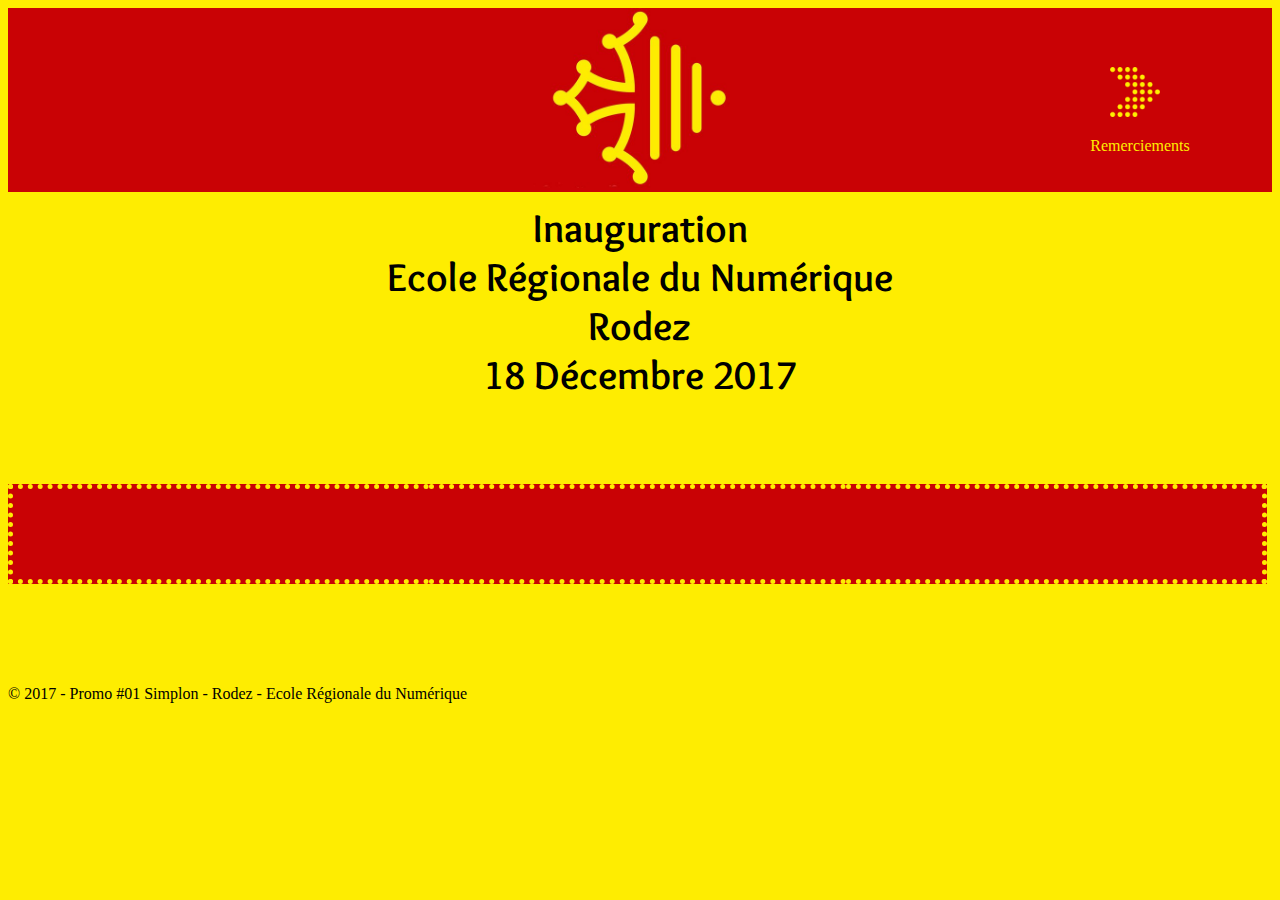
==== index.html @ cccc9060 "chemin jsquery" ====
<!-- *********************************************
	Nom de fichier / projet : index.html / Ribbon
	Auteur : Grégory et Ana
	Date de création : 12/12/17 11h43
	Date de modification : 12/12/17 11h45
	Description : Programme qui permet de couper un ruban 
					pour une cérémonie d'inauguration
**************************************************--> 

<!DOCTYPE html>
<html lang="fr">
	<head>
		<meta charset="utf-8" />
		<title>Inauguration Salle</title>
		<link rel="stylesheet" type="text/css" href="style.css"/>
	</head>
	<body>
		<!-- En tête de la page-->
		<header>
			<div class="imageDeFond">
				<img src="images/logo-occitanie-pyrenees-mediterannee.jpg" class="log-occitanie"/>

			</div>
			<div class="arrow">
				<a href="index2.html"><img src="images/dot-arrow.png" class="fleche" /></a>
				<p class="text-fleche">Remerciements</p>
			</div>
			<div class = "txt-ribbon">
					Inauguration<br />
					Ecole Régionale du Numérique<br />
					Rodez<br />
					18 Décembre 2017	
			</div>

			<!-- Titre -->
			<!-- Logo -->
		</header>

		<!-- Corps de la page -->
		<section class="container">
				<div class="ribbon-left">
				</div>
				<div class="ribbon-middle-1" >
				</div>
				<div class="ribbon-middle-2">
				</div>
				<div class="ribbon-right">
				</div>
			<!-- Ruban -->
			<!-- button pour couper-->
			<!-- Ciseaux icone -->
		</section>
		<!-- Pied de page-->
		<footer>
			<!-- logo -->
			<!-- Mentions légal-->
			<p>&copy 2017 - Promo #01 Simplon - Rodez - Ecole Régionale du Numérique</p>
		</footer>
		<script src="jquery/dist/jquery.js"></script>
		<script type="text/javascript" src="js/app.js"></script>
	</body>
</html>



<!-- Crédits pour la partie confetti: http://rachelkozemczak.com -->
---- style.css ----
/************************************************************
** Nom du fichier / projet : style.css / Ribbon           **
** Auteur: Grégory et Ana                                 **
** Date de création: 12/12/17 12h55                       **
** Date de modification: 12/12/17 12h57					  **
** Description: feuille de style du projet Inauguration   ** 
***********************************************************/

/*fonts*/
@import url('https://fonts.googleapis.com/css?family=Overlock');
/** header **/
body{
	
	background-color: #feed01;
	/*cursor: url("images/scissors.png"), pointer;*/
	/*background-image: url("images/logo-occitanie-pyrenees-mediterannee.jpg");*/
}

body section, body footer{
	cursor: url("images/scissors.png"), pointer;
}
.imageDeFond {
	text-align: center;   
	background-color: #c90205;*/
}

.log-occitanie{
	height: 180px;
}

.arrow{
	text-align: center;
	margin-left: 1000px;
	margin-top:-125px;
}
body .fleche{
	height: 50px;
	margin-right: 10px;
}
body .text-fleche{
	color: #feed01;
}


.txt-ribbon{
	padding-top: 0.8em;
	text-align: center;
	font-weight: bold;
	font-family: 'Overlock',cursive;
	font-size: 40px;
}


/** body **/

.section-ribbon{
	border: 5px dotted #feed01;
	height: 90px;
	width: 100%;
	background: #c90205;
	vertical-align: middle;
}

.container {
	display: flex;
	justify-content: center;
	justify-content: space-around;
	align-items: center;
	height: 30vh;
}

.ribbon-left {
	border-left: 5px dotted #feed01;
	border-top: 5px dotted #feed01;
	border-bottom: 5px dotted #feed01;
	height: 90px;
	width: 100%;
	background: #c90205;
	vertical-align: middle;
}

.ribbon-middle-1 {
	border-top: 5px dotted #feed01;
	border-bottom: 5px dotted #feed01;
	height: 90px;
	width: 100%;
	background: #c90205;
	vertical-align: middle;
	transition-property: transform;
	transition-duration: 1s;
	transition-timing-function: ease;
	text-align: center
}
.ribbon-middle-2 {
	text-align: center;
	/*color: #feed01;*/
	font-size: 2em;
	border-top: 5px dotted #feed01;
	border-bottom: 5px dotted #feed01;
	border-right: 5px dotted #feed01;
	height: 90px;
	width: 100%;
	background: #c90205;
	vertical-align: middle;
}
.ribbon-right {
	border-right: 5px dotted #feed01;
	border-top:5px dotted #feed01;
	border-bottom: 5px dotted #feed01;
}

/**section 2**/

.date h2 {
	font-family: 'Overlock',cursive;
	padding: 4em;
	display: block;
	text-align: left;
	color: #000;
	font-size: xx-large;
}
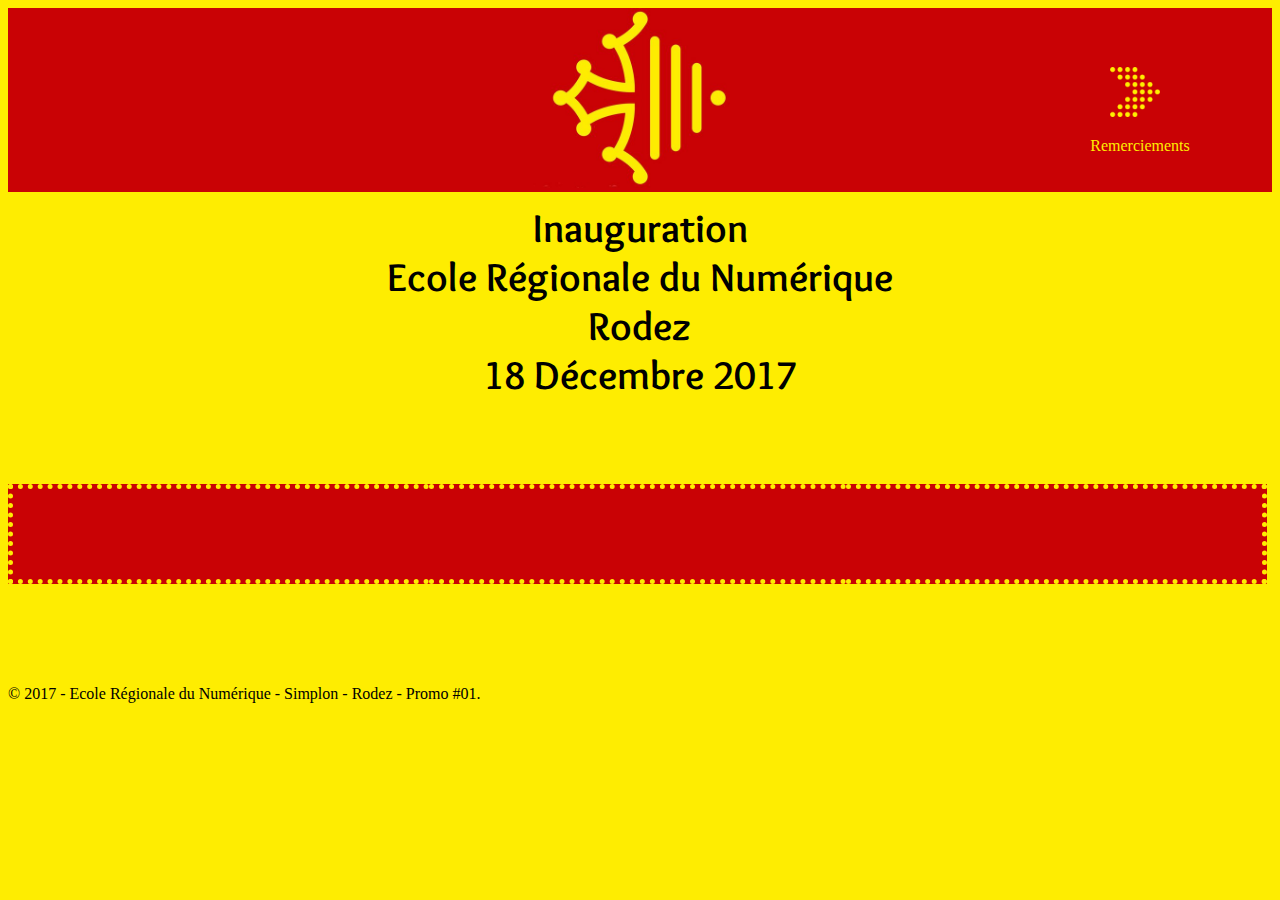
==== commit f81de004: "chemin jsquery" ====
--- a/index.html
+++ b/index.html
@@ -38,7 +38,7 @@
 
 		<!-- Corps de la page -->
 		<section class="container">
-				<div class="ribbon-left">
+				<div class="ribbon-left color1 color2 color3">
 				</div>
 				<div class="ribbon-middle-1" >
 				</div>
@@ -54,7 +54,7 @@
 		<footer>
 			<!-- logo -->
 			<!-- Mentions légal-->
-			<p>&copy 2017 - Promo #01 Simplon - Rodez - Ecole Régionale du Numérique</p>
+			<p class="copyright">&copy 2017 - Ecole Régionale du Numérique - Simplon - Rodez - Promo #01.</p>
 		</footer>
 		<script src="jquery/dist/jquery.js"></script>
 		<script type="text/javascript" src="js/app.js"></script>
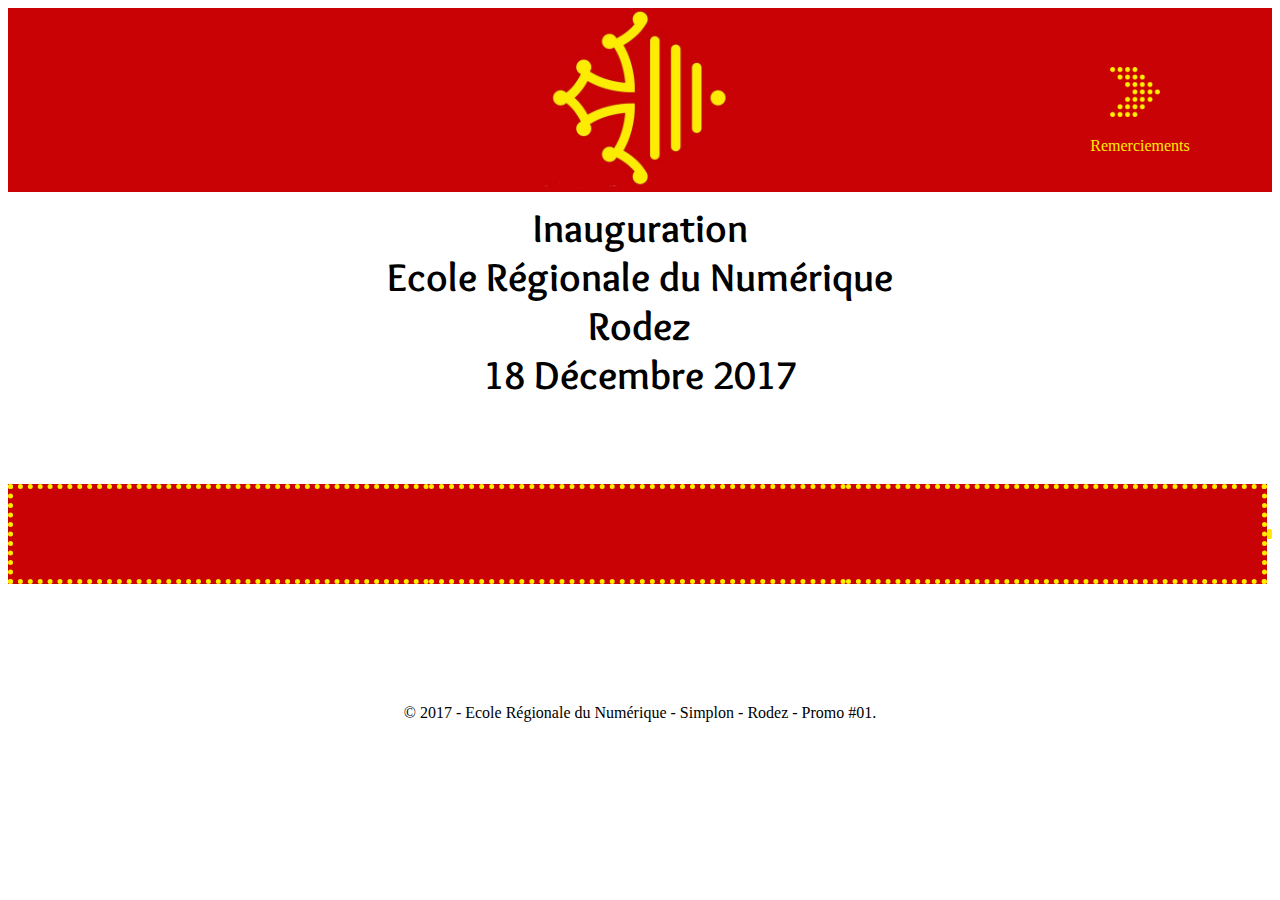
==== commit bf5ae34f: "Merge branch 'master' of https://github.com/Celine2/ribbon" ====
--- a/index.html
+++ b/index.html
@@ -38,7 +38,7 @@
 
 		<!-- Corps de la page -->
 		<section class="container">
-				<div class="ribbon-left color1 color2 color3">
+				<div class="ribbon-left">
 				</div>
 				<div class="ribbon-middle-1" >
 				</div>
@@ -56,7 +56,7 @@
 			<!-- Mentions légal-->
 			<p class="copyright">&copy 2017 - Ecole Régionale du Numérique - Simplon - Rodez - Promo #01.</p>
 		</footer>
-		<script src="jquery/dist/jquery.js"></script>
+		<script src="node_modules/jquery/dist/jquery.min.js"></script>
 		<script type="text/javascript" src="js/app.js"></script>
 	</body>
 </html>
--- a/style.css
+++ b/style.css
@@ -12,7 +12,7 @@
 /** header **/
 body{
 	
-	background-color: #feed01;
+	background-color: #fff;
 	/*cursor: url("images/scissors.png"), pointer;*/
 	/*background-image: url("images/logo-occitanie-pyrenees-mediterannee.jpg");*/
 }
@@ -51,7 +51,9 @@
 	font-size: 40px;
 }
 
-
+footer{
+	padding-top: 1.2em;
+}
 /** body **/
 
 .section-ribbon{
@@ -81,6 +83,7 @@
 }
 
 .ribbon-middle-1 {
+	text-align: center;
 	border-top: 5px dotted #feed01;
 	border-bottom: 5px dotted #feed01;
 	height: 90px;
@@ -91,6 +94,11 @@
 	transition-duration: 1s;
 	transition-timing-function: ease;
 	text-align: center
+}
+.ribbon-middle-1 img{
+	height: 50px;
+	line-height: 500px;
+
 }
 .ribbon-middle-2 {
 	text-align: center;
@@ -121,4 +129,6 @@
 	font-size: xx-large;
 }
 
-
+.copyright {
+	text-align: center;
+}
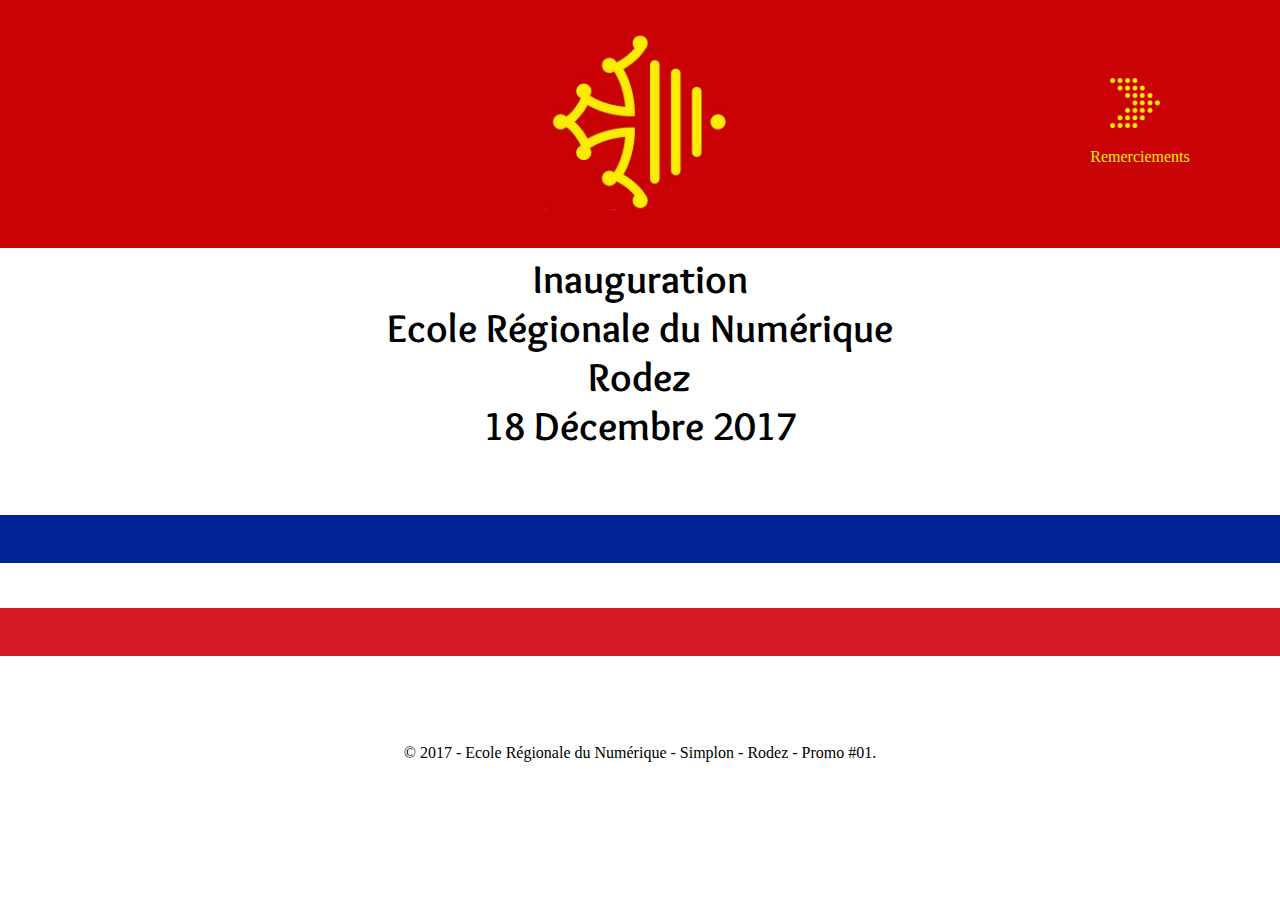
==== commit e5ea3b86: "Merge branch 'master' of https://github.com/Celine2/ribbon into gh-pagm" ====
--- a/index.html
+++ b/index.html
@@ -38,7 +38,7 @@
 
 		<!-- Corps de la page -->
 		<section class="container">
-				<div class="ribbon-left">
+				<div class="ribbon-left color1 color2 color3">
 				</div>
 				<div class="ribbon-middle-1" >
 				</div>
@@ -56,7 +56,7 @@
 			<!-- Mentions légal-->
 			<p class="copyright">&copy 2017 - Ecole Régionale du Numérique - Simplon - Rodez - Promo #01.</p>
 		</footer>
-		<script src="node_modules/jquery/dist/jquery.min.js"></script>
+		<script src="jquery/dist/jquery.js"></script>
 		<script type="text/javascript" src="js/app.js"></script>
 	</body>
 </html>
--- a/style.css
+++ b/style.css
@@ -11,7 +11,8 @@
 @import url('https://fonts.googleapis.com/css?family=Overlock');
 /** header **/
 body{
-	
+	margin: 0;
+	background-color: #feed01;	
 	background-color: #fff;
 	/*cursor: url("images/scissors.png"), pointer;*/
 	/*background-image: url("images/logo-occitanie-pyrenees-mediterannee.jpg");*/
@@ -26,13 +27,15 @@
 }
 
 .log-occitanie{
+	padding-bottom: 2em;
+	padding-top: 2em;
 	height: 180px;
 }
 
 .arrow{
 	text-align: center;
 	margin-left: 1000px;
-	margin-top:-125px;
+	margin-top:-170px;
 }
 body .fleche{
 	height: 50px;
@@ -44,7 +47,7 @@
 
 
 .txt-ribbon{
-	padding-top: 0.8em;
+	padding-top: 1.8em;
 	text-align: center;
 	font-weight: bold;
 	font-family: 'Overlock',cursive;
@@ -52,7 +55,8 @@
 }
 
 footer{
-	padding-top: 1.2em;
+	padding-top: 0.5em;
+	text-align: center;
 }
 /** body **/
 
@@ -73,22 +77,21 @@
 }
 
 .ribbon-left {
-	border-left: 5px dotted #feed01;
-	border-top: 5px dotted #feed01;
-	border-bottom: 5px dotted #feed01;
-	height: 90px;
+	height: 45px;
 	width: 100%;
-	background: #c90205;
 	vertical-align: middle;
+	background-color: #fff;
+	border-top: 3em solid #002395;
+	border-bottom: 3em solid #d61b24;
 }
 
 .ribbon-middle-1 {
 	text-align: center;
-	border-top: 5px dotted #feed01;
-	border-bottom: 5px dotted #feed01;
-	height: 90px;
+	height: 45px;
 	width: 100%;
-	background: #c90205;
+	background-color: #fff;
+	border-top: 3em solid #002395;
+	border-bottom: 3em solid #d61b24;
 	vertical-align: middle;
 	transition-property: transform;
 	transition-duration: 1s;
@@ -103,19 +106,16 @@
 .ribbon-middle-2 {
 	text-align: center;
 	/*color: #feed01;*/
-	font-size: 2em;
-	border-top: 5px dotted #feed01;
-	border-bottom: 5px dotted #feed01;
-	border-right: 5px dotted #feed01;
-	height: 90px;
+	height: 45px;
 	width: 100%;
-	background: #c90205;
+	background-color: #fff;
+	border-top: 3em solid #002395;
+	border-bottom: 3em solid #d61b24;
 	vertical-align: middle;
 }
 .ribbon-right {
-	border-right: 5px dotted #feed01;
-	border-top:5px dotted #feed01;
-	border-bottom: 5px dotted #feed01;
+
+
 }
 
 /**section 2**/
